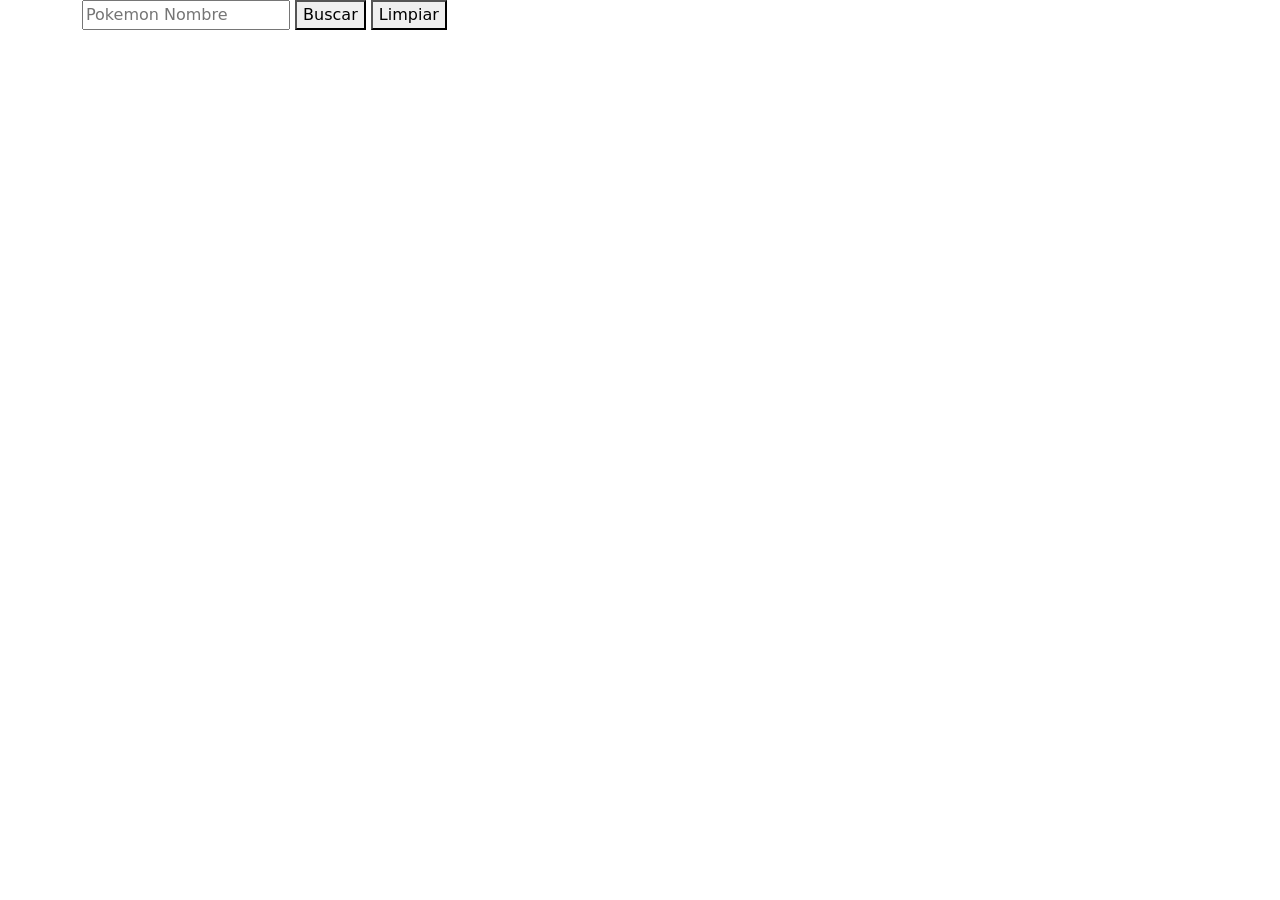
==== index.html @ 878ed3f7 "integracion de contenido separado en diferentes ramas" ====
<!doctype html>
<html lang="es">
  <head>
    <meta charset="UTF-8" />
    <meta name="viewport" content="width=device-width, initial-scale=1.0" />
    <title>Buscador Pokémon</title>
    <link
      href="https://cdn.jsdelivr.net/npm/bootstrap@5.3.3/dist/css/bootstrap.min.css"
      rel="stylesheet"
    />
  </head>
  <body>
    <div class="container">
      <input
        type="text"
        id="inputPokemon"
        name="busqueda-personaje"
        placeholder="Pokemon Nombre"
      />
      <button type="button" id="btnBuscar">Buscar</button>
      <button type="button" id="btnLimpiar">Limpiar</button>

      <!-- resultado de la búsqueda -->
      <section id="resultadoBusqueda"></section>

      <!-- lista por defecto -->
      <list-cards></list-cards>
    </div>

    <script type="module" src="./js/card.js"></script>
    <script type="module" src="./js/container-cards.js"></script>
    <script type="module" src="./js/Busqueda.js"></script>
  </body>
</html>
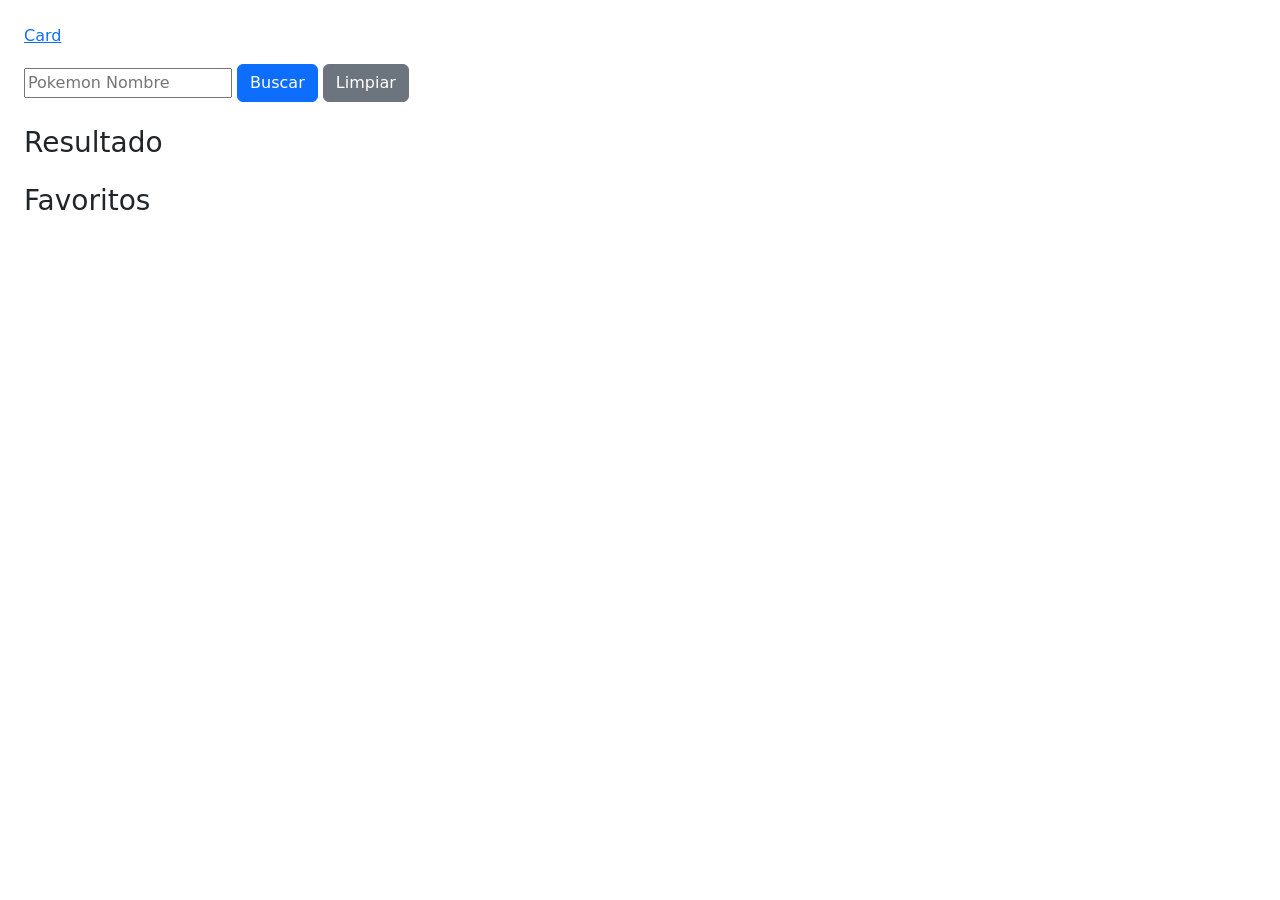
==== commit b9e15850: "Merge branch 'main' of https://github.com/yulianaquinterob/laboratorio-pokemon into CristhianB" ====
--- a/index.html
+++ b/index.html
@@ -1,34 +1,27 @@
-<!doctype html>
+<!DOCTYPE html>
 <html lang="es">
-  <head>
-    <meta charset="UTF-8" />
-    <meta name="viewport" content="width=device-width, initial-scale=1.0" />
-    <title>Buscador Pokémon</title>
-    <link
-      href="https://cdn.jsdelivr.net/npm/bootstrap@5.3.3/dist/css/bootstrap.min.css"
-      rel="stylesheet"
-    />
-  </head>
-  <body>
-    <div class="container">
-      <input
-        type="text"
-        id="inputPokemon"
-        name="busqueda-personaje"
-        placeholder="Pokemon Nombre"
-      />
-      <button type="button" id="btnBuscar">Buscar</button>
-      <button type="button" id="btnLimpiar">Limpiar</button>
+<head>
+    <meta charset="UTF-8">
+    <meta name="viewport" content="width=device-width, initial-scale=1.0">
+    <title>Laboratorio Pokémon</title>
+    <link href="https://cdn.jsdelivr.net/npm/bootstrap@5.3.3/dist/css/bootstrap.min.css" rel="stylesheet">
+</head>
+<body class="p-4">
+    <nav class="mb-3">
+        <a href="cards.html">Card</a>
+    </nav>
 
-      <!-- resultado de la búsqueda -->
-      <section id="resultadoBusqueda"></section>
+    <input type="text" id="inputPokemon" placeholder="Pokemon Nombre">
+    <button type="button" id="btnBuscar" class="btn btn-primary">Buscar</button>
+    <button type="button" id="btnLimpiar" class="btn btn-secondary">Limpiar</button>
 
-      <!-- lista por defecto -->
-      <list-cards></list-cards>
-    </div>
+    <h3 class="mt-4">Resultado</h3>
+    <div id="resultadoBusqueda"></div>
 
-    <script type="module" src="./js/card.js"></script>
-    <script type="module" src="./js/container-cards.js"></script>
-    <script type="module" src="./js/Busqueda.js"></script>
-  </body>
-</html>
+    <h3 class="mt-4">Favoritos</h3>
+    <div id="listaFavoritos" class="d-flex flex-wrap gap-3"></div>
+
+    <script type="module" src="js/Busqueda.js"></script>
+    <script type="module" src="js/acciones.js"></script>
+</body>
+</html>
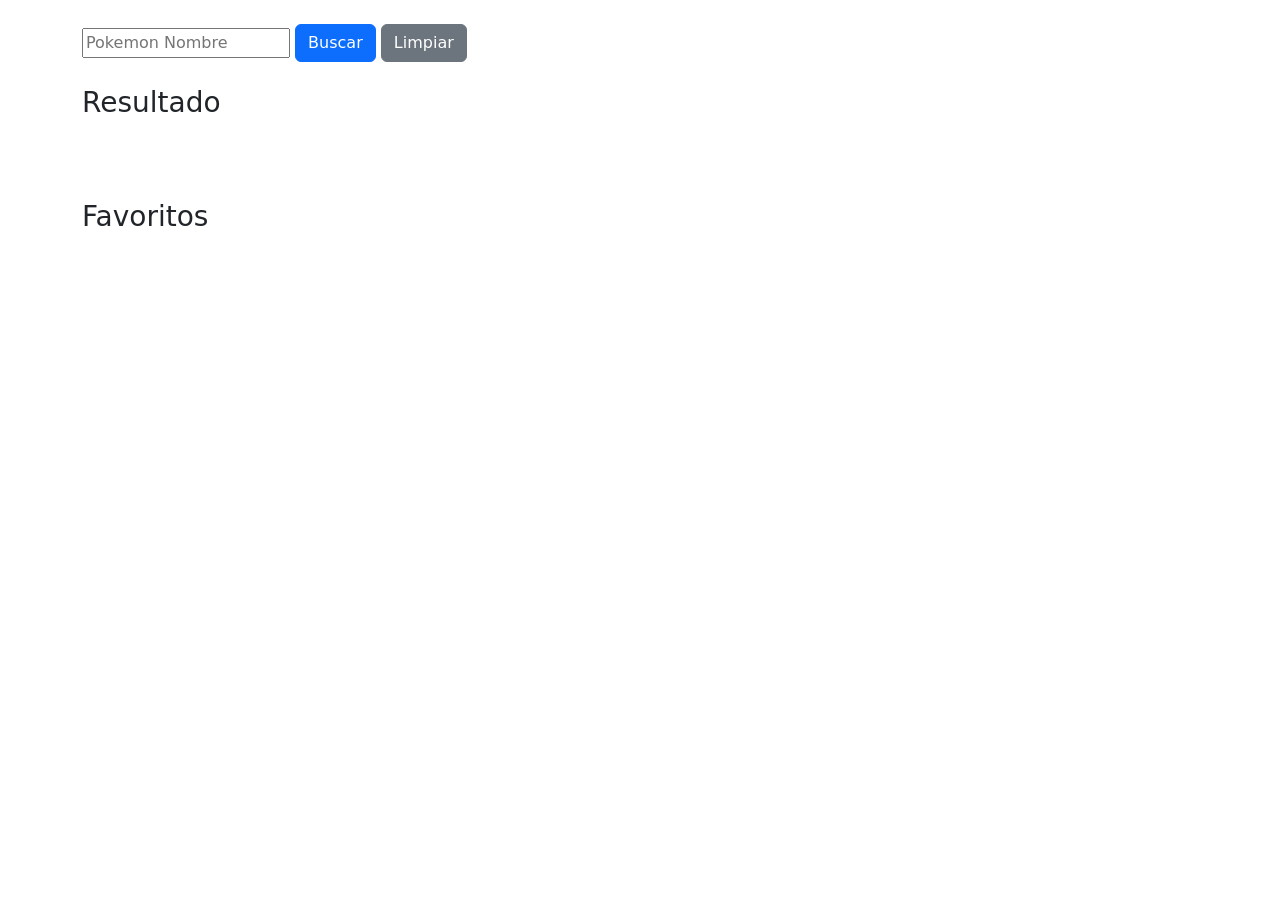
==== commit fe4e60d9: "Merge branch 'main' into feat/jessica" ====
--- a/index.html
+++ b/index.html
@@ -1,27 +1,37 @@
-<!DOCTYPE html>
+<!doctype html>
 <html lang="es">
-<head>
-    <meta charset="UTF-8">
-    <meta name="viewport" content="width=device-width, initial-scale=1.0">
+  <head>
+    <meta charset="UTF-8" />
+    <meta name="viewport" content="width=device-width, initial-scale=1.0" />
     <title>Laboratorio Pokémon</title>
-    <link href="https://cdn.jsdelivr.net/npm/bootstrap@5.3.3/dist/css/bootstrap.min.css" rel="stylesheet">
-</head>
-<body class="p-4">
-    <nav class="mb-3">
-        <a href="cards.html">Card</a>
-    </nav>
+    <link
+      href="https://cdn.jsdelivr.net/npm/bootstrap@5.3.3/dist/css/bootstrap.min.css"
+      rel="stylesheet"
+    />
+  </head>
+  <body class="p-4">
+    <div class="container">
 
-    <input type="text" id="inputPokemon" placeholder="Pokemon Nombre">
-    <button type="button" id="btnBuscar" class="btn btn-primary">Buscar</button>
-    <button type="button" id="btnLimpiar" class="btn btn-secondary">Limpiar</button>
+      <input type="text" id="inputPokemon" placeholder="Pokemon Nombre" />
+      <button type="button" id="btnBuscar" class="btn btn-primary">
+        Buscar
+      </button>
+      <button type="button" id="btnLimpiar" class="btn btn-secondary">
+        Limpiar
+      </button>
 
-    <h3 class="mt-4">Resultado</h3>
-    <div id="resultadoBusqueda"></div>
+      <h3 class="mt-4">Resultado</h3>
+      <div id="resultadoBusqueda"></div>
+      <list-cards></list-cards>
 
-    <h3 class="mt-4">Favoritos</h3>
-    <div id="listaFavoritos" class="d-flex flex-wrap gap-3"></div>
+      <h3 class="mt-4">Favoritos</h3>
+      <div id="listaFavoritos" class="d-flex flex-wrap gap-3"></div>
+    </div>
+
+    <script type="module" src="./js/card.js"></script>
+    <script type="module" src="./js/container-cards.js"></script>
 
     <script type="module" src="js/Busqueda.js"></script>
     <script type="module" src="js/acciones.js"></script>
-</body>
-</html>+  </body>
+</html>
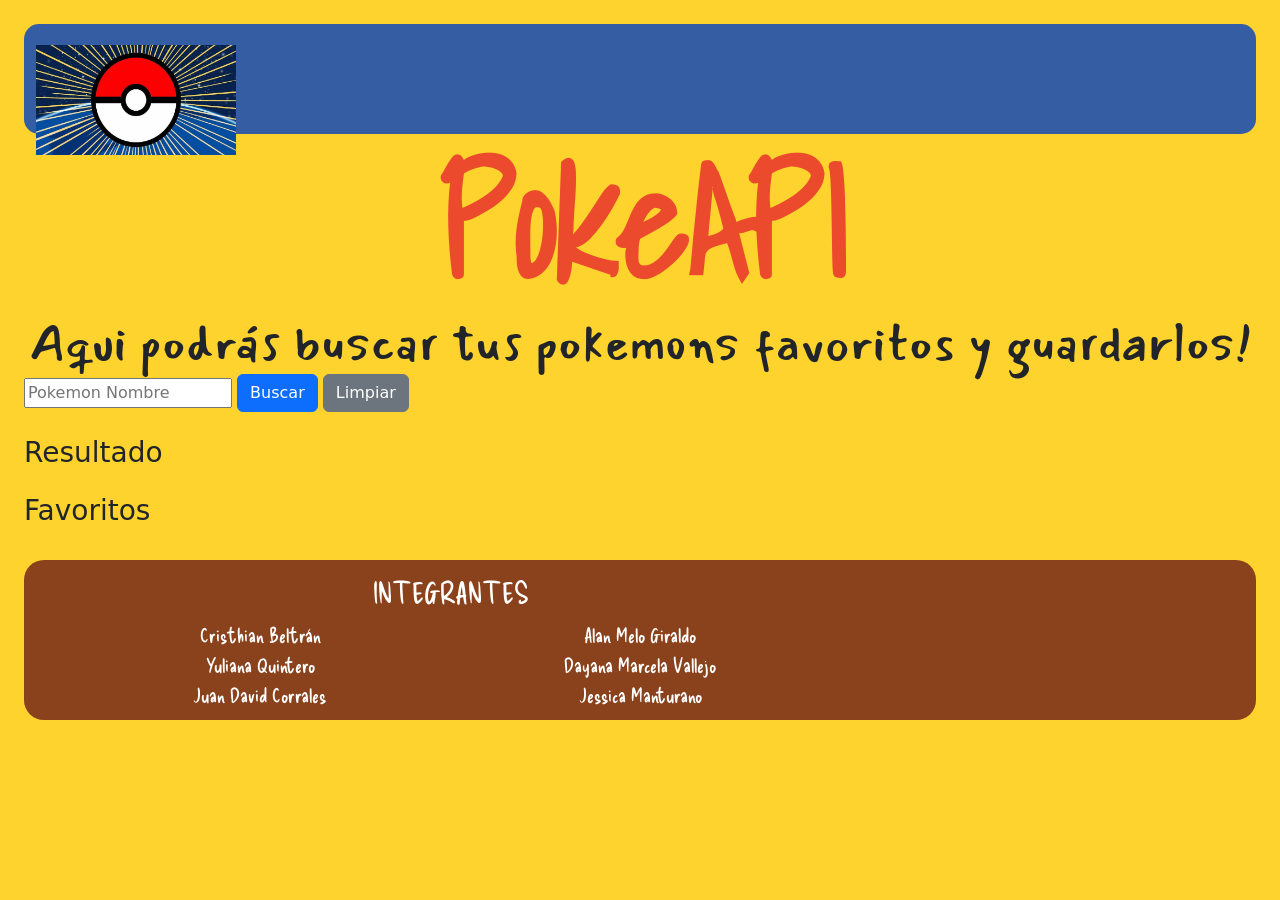
==== commit 004570d8: "index unificado" ====
--- a/index.html
+++ b/index.html
@@ -1,37 +1,70 @@
-<!doctype html>
+<!DOCTYPE html>
 <html lang="es">
-  <head>
-    <meta charset="UTF-8" />
-    <meta name="viewport" content="width=device-width, initial-scale=1.0" />
+<head>
+    <meta charset="UTF-8">
+    <meta name="viewport" content="width=device-width, initial-scale=1.0">
     <title>Laboratorio Pokémon</title>
+    <link href="https://cdn.jsdelivr.net/npm/bootstrap@5.3.3/dist/css/bootstrap.min.css" rel="stylesheet">
+    <link rel="preconnect" href="https://fonts.googleapis.com">
+    <link rel="preconnect" href="https://fonts.gstatic.com" crossorigin>
     <link
-      href="https://cdn.jsdelivr.net/npm/bootstrap@5.3.3/dist/css/bootstrap.min.css"
-      rel="stylesheet"
-    />
-  </head>
-  <body class="p-4">
-    <div class="container">
-
-      <input type="text" id="inputPokemon" placeholder="Pokemon Nombre" />
-      <button type="button" id="btnBuscar" class="btn btn-primary">
-        Buscar
-      </button>
-      <button type="button" id="btnLimpiar" class="btn btn-secondary">
-        Limpiar
-      </button>
-
-      <h3 class="mt-4">Resultado</h3>
-      <div id="resultadoBusqueda"></div>
-      <list-cards></list-cards>
-
-      <h3 class="mt-4">Favoritos</h3>
-      <div id="listaFavoritos" class="d-flex flex-wrap gap-3"></div>
+        href="https://fonts.googleapis.com/css2?family=Delicious+Handrawn&family=Mansalva&family=Shadows+Into+Light&display=swap"
+        rel="stylesheet">
+    <link rel="stylesheet" href="./css/cristhian.css">
+</head>
+<body class="p-4">
+        <nav class="navbar bg-1 fg-2" >
+        <div class="container-fluid" >
+            <a class="navbar-brand" href="#" class="text-center" >
+                <img src="./assets/pokemonLogo.jpg" alt="Logo" width="200" height="110"
+                    class="d-inline-block align-text-top" >
+            </a>
+        </div>
+    </nav>
+    <div id="div-titulo">
+        <h1 id="titulo" class="shadows-into-light-regular">PokeAPI</h1>
     </div>
 
-    <script type="module" src="./js/card.js"></script>
-    <script type="module" src="./js/container-cards.js"></script>
+    <h2 id="encabezado" class="mansalva-regular">Aqui podrás buscar tus pokemons favoritos y guardarlos!</h2>
+
+    <input type="text" id="inputPokemon" placeholder="Pokemon Nombre">
+    <button type="button" id="btnBuscar" class="btn btn-primary">Buscar</button>
+    <button type="button" id="btnLimpiar" class="btn btn-secondary">Limpiar</button>
+
+    <h3 class="mt-4">Resultado</h3>
+    <div id="resultadoBusqueda"></div>
+
+    <h3 class="mt-4">Favoritos</h3>
+    <div id="listaFavoritos" class="d-flex flex-wrap gap-3"></div>
+
+    <!-- //FOOTER// -->
+
+    <div id="footer" class="delicious-handrawn-regular">
+    <div class="container">
+        <div class="row align-items-center">
+
+        <!-- Texto -->
+        <div class="col-12 col-md-8">
+            <div id="titulo-footer" class="delicious-handrawn-regular text-center">INTEGRANTES</div>
+            <div class="row">
+            <div class="col-6">
+                <p class="integrantes">Cristhian Beltrán</p>
+                <p class="integrantes">Yuliana Quintero</p>
+                <p class="integrantes">Juan David Corrales</p>
+            </div>
+            <div class="col-6">
+                <p class="integrantes">Alan Melo Giraldo</p>
+                <p class="integrantes">Dayana Marcela Vallejo</p>
+                <p class="integrantes">Jessica Manturano</p>
+            </div>
+            </div>
+        </div>
+
+        </div>
+    </div>
+    </div>
 
     <script type="module" src="js/Busqueda.js"></script>
     <script type="module" src="js/acciones.js"></script>
-  </body>
-</html>
+</body>
+</html>
--- a/css/cristhian.css
+++ b/css/cristhian.css
@@ -0,0 +1,101 @@
+body {
+    background-color: #FED32E;
+}
+
+#titulo {
+    text-align: center;
+    font-size: 150px;
+    border-bottom: 0px;
+    margin: 0;
+}
+
+#encabezado {
+    text-align: center;
+    font-size: 50px;
+    margin: 0;
+}
+
+.delicious-handrawn-regular {
+    font-family: "Delicious Handrawn", cursive;
+    font-weight: 500;
+    font-style: normal;
+}
+
+.shadows-into-light-regular {
+    font-family: "Shadows Into Light", cursive;
+    font-weight: bold;
+    font-style:normal;
+    color: #EB4A2D;
+    -webkit-text-stroke-width: 0px;
+    -webkit-text-stroke-color: black;
+}
+
+.mansalva-regular {
+    font-family: "Mansalva", sans-serif;
+    font-weight: 400;
+    font-style: normal;
+}
+
+.navbar {
+    background-color: #355DA3;
+    height: 110px;
+    text-align: center;
+    border-radius: 15px;
+}
+
+.navbar-brand {
+    font-size: 50px;
+    color: black;
+}
+
+.container-fluid {
+    border-radius: 15px;
+}
+
+.d-inline-block {
+    margin-bottom: -15px;
+}
+
+.text-center {
+    margin-bottom: -15px;
+}
+
+.integrantes {
+    margin-top: 0px;
+    margin-bottom: 0px;
+}
+
+#titulo-nav {
+    text-align: center;
+}
+
+#footer {
+    background: #8A421C;
+    font-style: normal;
+    font-size: 20px;
+    padding: 10px;
+    border-radius: 20px;
+    margin-top: 25px;
+    color: white;
+    text-align: center;
+}
+
+#footer img {
+    max-height: 150px;
+    max-width: 100%;
+    height: auto;
+}
+
+#titulo-footer {
+    margin-bottom: 5px;
+    text-align: center;
+    font-size: 30px;
+}
+
+
+/*Mansalva
+
+Shadows Into Light
+
+Delicious Handrawn
+*/
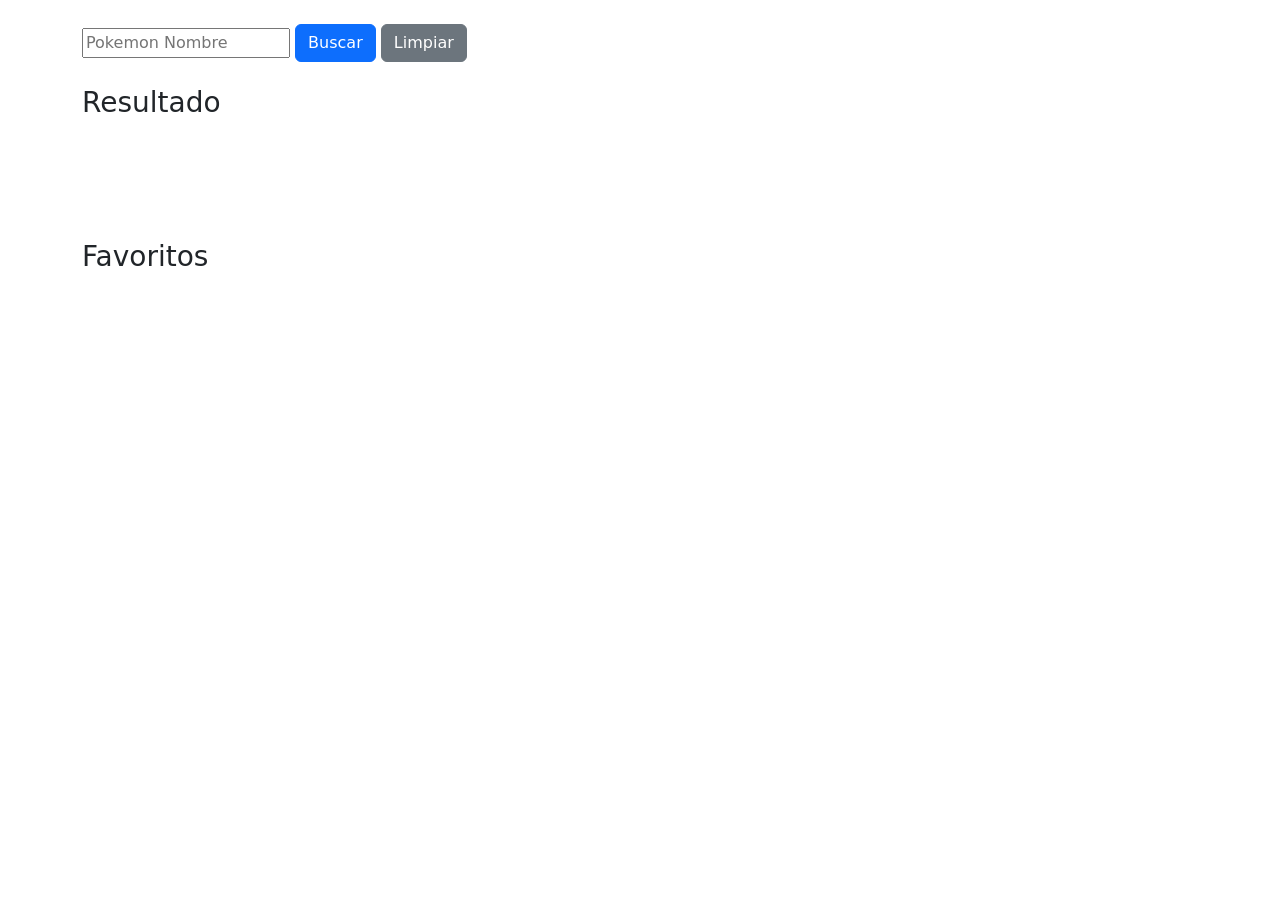
==== commit 59d60e2f: "mostrar la busqueda o la lista por defecto" ====
--- a/index.html
+++ b/index.html
@@ -1,70 +1,38 @@
-<!DOCTYPE html>
+<!doctype html>
 <html lang="es">
-<head>
-    <meta charset="UTF-8">
-    <meta name="viewport" content="width=device-width, initial-scale=1.0">
+  <head>
+    <meta charset="UTF-8" />
+    <meta name="viewport" content="width=device-width, initial-scale=1.0" />
     <title>Laboratorio Pokémon</title>
-    <link href="https://cdn.jsdelivr.net/npm/bootstrap@5.3.3/dist/css/bootstrap.min.css" rel="stylesheet">
-    <link rel="preconnect" href="https://fonts.googleapis.com">
-    <link rel="preconnect" href="https://fonts.gstatic.com" crossorigin>
     <link
-        href="https://fonts.googleapis.com/css2?family=Delicious+Handrawn&family=Mansalva&family=Shadows+Into+Light&display=swap"
-        rel="stylesheet">
-    <link rel="stylesheet" href="./css/cristhian.css">
-</head>
-<body class="p-4">
-        <nav class="navbar bg-1 fg-2" >
-        <div class="container-fluid" >
-            <a class="navbar-brand" href="#" class="text-center" >
-                <img src="./assets/pokemonLogo.jpg" alt="Logo" width="200" height="110"
-                    class="d-inline-block align-text-top" >
-            </a>
-        </div>
-    </nav>
-    <div id="div-titulo">
-        <h1 id="titulo" class="shadows-into-light-regular">PokeAPI</h1>
+      href="https://cdn.jsdelivr.net/npm/bootstrap@5.3.3/dist/css/bootstrap.min.css"
+      rel="stylesheet"
+    />
+  </head>
+  <body class="p-4">
+    <div class="container">
+      <form action="">
+        <input type="text" id="inputPokemon" placeholder="Pokemon Nombre" />
+        <button type="submit" id="btnBuscar" class="btn btn-primary">
+          Buscar
+        </button>
+        <button type="button" id="btnLimpiar" class="btn btn-secondary">
+          Limpiar
+        </button>
+      </form>
+
+      <h3 class="mt-4">Resultado</h3>
+      <div id="resultadoBusqueda" class="row justify-content-center my-4"></div>
+      <list-cards id="listaCompleta"></list-cards>
+
+      <h3 class="mt-4">Favoritos</h3>
+      <div id="listaFavoritos" class="d-flex flex-wrap gap-3"></div>
     </div>
 
-    <h2 id="encabezado" class="mansalva-regular">Aqui podrás buscar tus pokemons favoritos y guardarlos!</h2>
-
-    <input type="text" id="inputPokemon" placeholder="Pokemon Nombre">
-    <button type="button" id="btnBuscar" class="btn btn-primary">Buscar</button>
-    <button type="button" id="btnLimpiar" class="btn btn-secondary">Limpiar</button>
-
-    <h3 class="mt-4">Resultado</h3>
-    <div id="resultadoBusqueda"></div>
-
-    <h3 class="mt-4">Favoritos</h3>
-    <div id="listaFavoritos" class="d-flex flex-wrap gap-3"></div>
-
-    <!-- //FOOTER// -->
-
-    <div id="footer" class="delicious-handrawn-regular">
-    <div class="container">
-        <div class="row align-items-center">
-
-        <!-- Texto -->
-        <div class="col-12 col-md-8">
-            <div id="titulo-footer" class="delicious-handrawn-regular text-center">INTEGRANTES</div>
-            <div class="row">
-            <div class="col-6">
-                <p class="integrantes">Cristhian Beltrán</p>
-                <p class="integrantes">Yuliana Quintero</p>
-                <p class="integrantes">Juan David Corrales</p>
-            </div>
-            <div class="col-6">
-                <p class="integrantes">Alan Melo Giraldo</p>
-                <p class="integrantes">Dayana Marcela Vallejo</p>
-                <p class="integrantes">Jessica Manturano</p>
-            </div>
-            </div>
-        </div>
-
-        </div>
-    </div>
-    </div>
+    <script type="module" src="./js/card.js"></script>
+    <script type="module" src="./js/container-cards.js"></script>
 
     <script type="module" src="js/Busqueda.js"></script>
     <script type="module" src="js/acciones.js"></script>
-</body>
-</html>+  </body>
+</html>
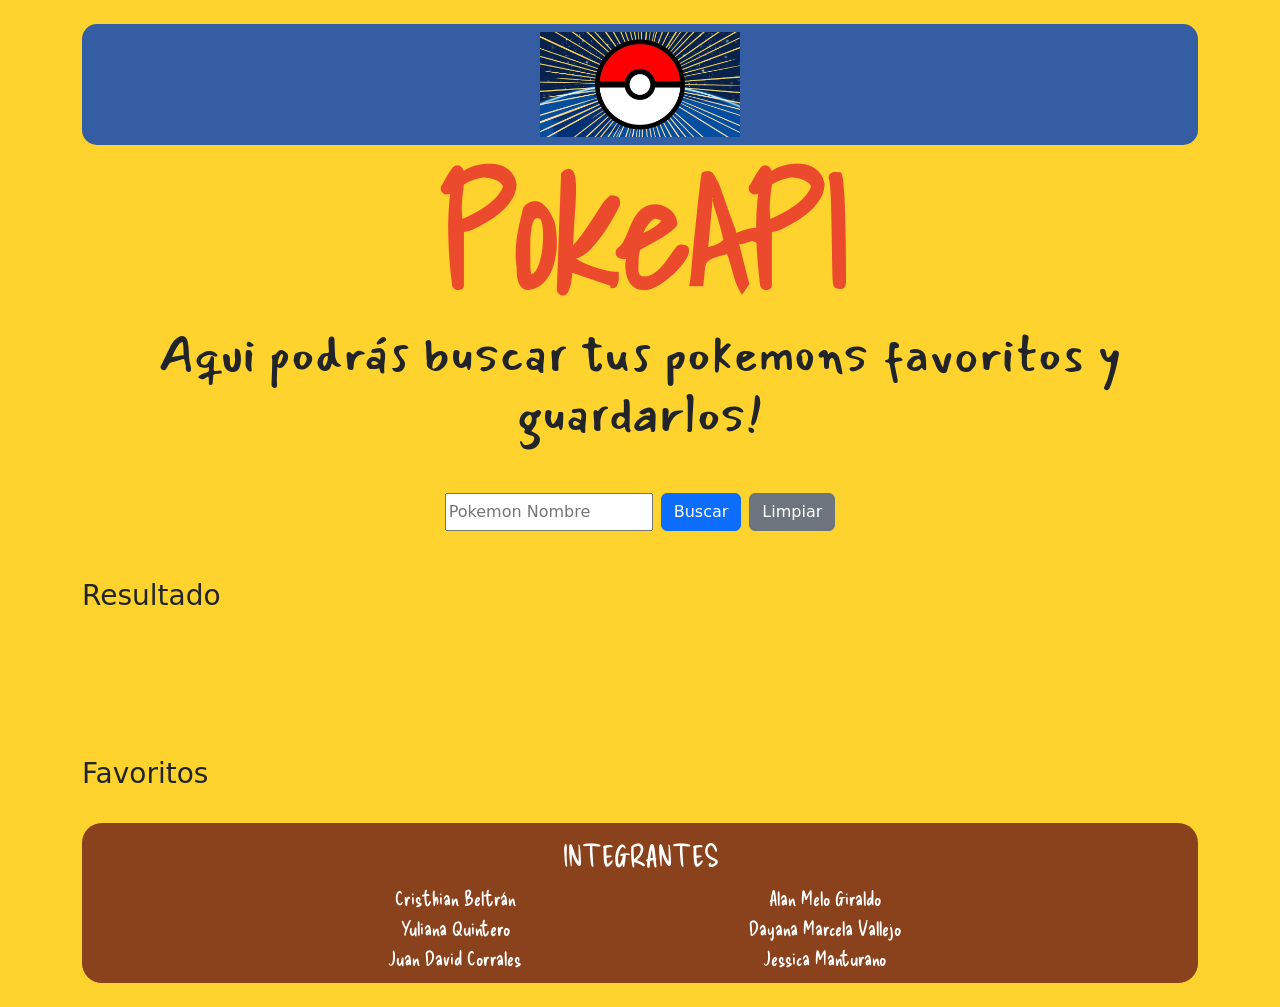
==== commit c91973eb: "mejoras de css y storage" ====
--- a/index.html
+++ b/index.html
@@ -8,10 +8,33 @@
       href="https://cdn.jsdelivr.net/npm/bootstrap@5.3.3/dist/css/bootstrap.min.css"
       rel="stylesheet"
     />
+    <link rel="preconnect" href="https://fonts.googleapis.com" />
+    <link rel="preconnect" href="https://fonts.gstatic.com" crossorigin />
+    <link
+      href="https://fonts.googleapis.com/css2?family=Delicious+Handrawn&family=Mansalva&family=Shadows+Into+Light&display=swap"
+      rel="stylesheet"
+    />
+    <link rel="stylesheet" href="./css/cristhian.css" />
   </head>
   <body class="p-4">
     <div class="container">
-      <form action="">
+      <nav class="navbar bg-1 fg-2 d-flex justify-content-center">
+            <img
+              src="./assets/pokemonLogo.jpg"
+              alt="Logo"
+              width="200"
+              height="auto"
+            />
+      </nav>
+      <div id="div-titulo">
+        <h1 id="titulo" class="shadows-into-light-regular">PokeAPI</h1>
+      </div>
+
+      <h2 id="encabezado" class="mansalva-regular">
+        Aqui podrás buscar tus pokemons favoritos y guardarlos!
+      </h2>
+
+      <form action="" class="d-flex justify-content-center gap-2 my-5">
         <input type="text" id="inputPokemon" placeholder="Pokemon Nombre" />
         <button type="submit" id="btnBuscar" class="btn btn-primary">
           Buscar
@@ -27,12 +50,41 @@
 
       <h3 class="mt-4">Favoritos</h3>
       <div id="listaFavoritos" class="d-flex flex-wrap gap-3"></div>
+
+      <!-- //FOOTER// -->
+      <div id="footer" class="delicious-handrawn-regular">
+        <div class="container">
+          <div class="d-flex justify-content-center">
+            <!-- Texto -->
+            <div class="col-12 col-md-8">
+              <div
+                id="titulo-footer"
+                class="delicious-handrawn-regular text-center"
+              >
+                INTEGRANTES
+              </div>
+              <div class="row">
+                <div class="col-6">
+                  <p class="integrantes">Cristhian Beltrán</p>
+                  <p class="integrantes">Yuliana Quintero</p>
+                  <p class="integrantes">Juan David Corrales</p>
+                </div>
+                <div class="col-6">
+                  <p class="integrantes">Alan Melo Giraldo</p>
+                  <p class="integrantes">Dayana Marcela Vallejo</p>
+                  <p class="integrantes">Jessica Manturano</p>
+                </div>
+              </div>
+            </div>
+          </div>
+        </div>
+      </div>
     </div>
+
+    <script type="module" src="js/Busqueda.js"></script>
+    <script type="module" src="js/acciones.js"></script>
 
     <script type="module" src="./js/card.js"></script>
     <script type="module" src="./js/container-cards.js"></script>
-
-    <script type="module" src="js/Busqueda.js"></script>
-    <script type="module" src="js/acciones.js"></script>
   </body>
 </html>
--- a/css/cristhian.css
+++ b/css/cristhian.css
@@ -0,0 +1,99 @@
+body {
+    background-color: #FED32E;
+}
+
+#titulo {
+    text-align: center;
+    font-size: 150px;
+    border-bottom: 0px;
+    margin: 0;
+}
+
+#encabezado {
+    text-align: center;
+    font-size: 50px;
+    margin: 0;
+}
+
+.delicious-handrawn-regular {
+    font-family: "Delicious Handrawn", cursive;
+    font-weight: 500;
+    font-style: normal;
+}
+
+.shadows-into-light-regular {
+    font-family: "Shadows Into Light", cursive;
+    font-weight: bold;
+    font-style:normal;
+    color: #EB4A2D;
+    -webkit-text-stroke-width: 0px;
+    -webkit-text-stroke-color: black;
+}
+
+.mansalva-regular {
+    font-family: "Mansalva", sans-serif;
+    font-weight: 400;
+    font-style: normal;
+}
+
+.navbar {
+    background-color: #355DA3;
+    border-radius: 15px;
+}
+
+.navbar-brand {
+    font-size: 50px;
+    color: black;
+}
+
+.container-fluid {
+    border-radius: 15px;
+}
+
+.d-inline-block {
+    margin-bottom: -15px;
+}
+
+.text-center {
+    margin-bottom: -15px;
+}
+
+.integrantes {
+    margin-top: 0px;
+    margin-bottom: 0px;
+}
+
+#titulo-nav {
+    text-align: center;
+}
+
+#footer {
+    background: #8A421C;
+    font-style: normal;
+    font-size: 20px;
+    padding: 10px;
+    border-radius: 20px;
+    margin-top: 25px;
+    color: white;
+    text-align: center;
+}
+
+#footer img {
+    max-height: 150px;
+    max-width: 100%;
+    height: auto;
+}
+
+#titulo-footer {
+    margin-bottom: 5px;
+    text-align: center;
+    font-size: 30px;
+}
+
+
+/*Mansalva
+
+Shadows Into Light
+
+Delicious Handrawn
+*/
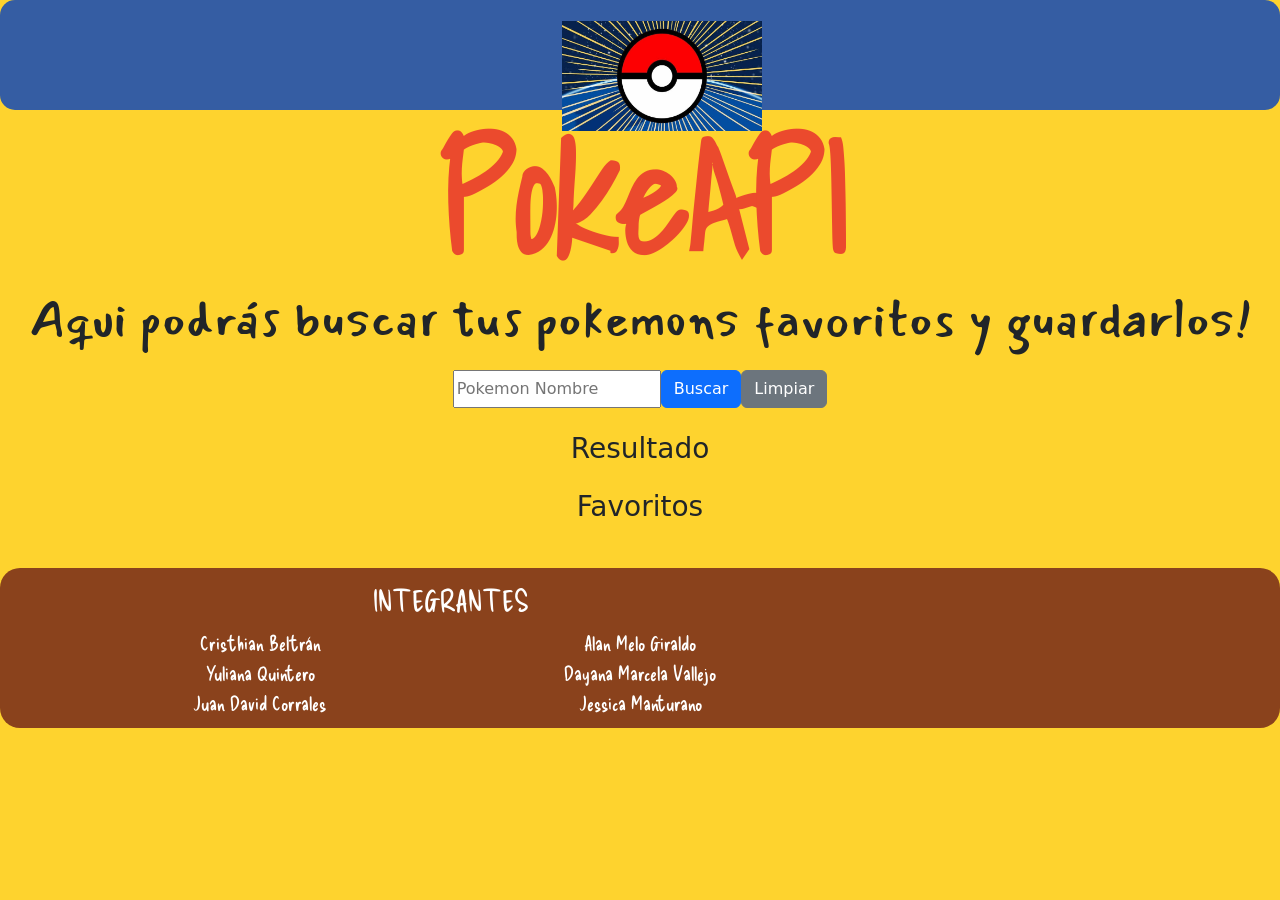
==== commit aeac8f0b: "mas estilos esitados" ====
--- a/index.html
+++ b/index.html
@@ -1,90 +1,86 @@
-<!doctype html>
+<!DOCTYPE html>
 <html lang="es">
-  <head>
-    <meta charset="UTF-8" />
-    <meta name="viewport" content="width=device-width, initial-scale=1.0" />
+
+<head>
+    <meta charset="UTF-8">
+    <meta name="viewport" content="width=device-width, initial-scale=1.0">
     <title>Laboratorio Pokémon</title>
+    <link href="https://cdn.jsdelivr.net/npm/bootstrap@5.3.3/dist/css/bootstrap.min.css" rel="stylesheet">
+    <link rel="preconnect" href="https://fonts.googleapis.com">
+    <link rel="preconnect" href="https://fonts.gstatic.com" crossorigin>
     <link
-      href="https://cdn.jsdelivr.net/npm/bootstrap@5.3.3/dist/css/bootstrap.min.css"
-      rel="stylesheet"
-    />
-    <link rel="preconnect" href="https://fonts.googleapis.com" />
-    <link rel="preconnect" href="https://fonts.gstatic.com" crossorigin />
-    <link
-      href="https://fonts.googleapis.com/css2?family=Delicious+Handrawn&family=Mansalva&family=Shadows+Into+Light&display=swap"
-      rel="stylesheet"
-    />
-    <link rel="stylesheet" href="./css/cristhian.css" />
-  </head>
-  <body class="p-4">
-    <div class="container">
-      <nav class="navbar bg-1 fg-2 d-flex justify-content-center">
-            <img
-              src="./assets/pokemonLogo.jpg"
-              alt="Logo"
-              width="200"
-              height="auto"
-            />
-      </nav>
-      <div id="div-titulo">
+        href="https://fonts.googleapis.com/css2?family=Delicious+Handrawn&family=Mansalva&family=Shadows+Into+Light&display=swap"
+        rel="stylesheet">
+    <link rel="stylesheet" href="./css/cristhian.css">
+</head>
+
+<body >
+
+    <!-- //NAV BAR// -->
+
+    <nav class="navbar bg-1 fg-2">
+        <div class="container-fluid">
+            <a class="navbar-brand" href="#" class="text-center">
+                <img src="./assets/pokemonLogo.jpg" alt="Logo" width="200" height="110"
+                    class="d-inline-block align-text-top">
+            </a>
+        </div>
+    </nav>
+
+    <!-- //TITULO// -->
+
+
+    <div id="div-titulo">
         <h1 id="titulo" class="shadows-into-light-regular">PokeAPI</h1>
-      </div>
+    </div>
 
-      <h2 id="encabezado" class="mansalva-regular">
-        Aqui podrás buscar tus pokemons favoritos y guardarlos!
-      </h2>
+    <!-- //ENCABEZADO// -->
 
-      <form action="" class="d-flex justify-content-center gap-2 my-5">
-        <input type="text" id="inputPokemon" placeholder="Pokemon Nombre" />
-        <button type="submit" id="btnBuscar" class="btn btn-primary">
-          Buscar
-        </button>
-        <button type="button" id="btnLimpiar" class="btn btn-secondary">
-          Limpiar
-        </button>
-      </form>
+    <h2 id="encabezado" class="mansalva-regular">Aqui podrás buscar tus pokemons favoritos y guardarlos!</h2>
 
-      <h3 class="mt-4">Resultado</h3>
-      <div id="resultadoBusqueda" class="row justify-content-center my-4"></div>
-      <list-cards id="listaCompleta"></list-cards>
+    <Div id="buscador">
+        <input type="text" id="inputPokemon" placeholder="Pokemon Nombre">
+        <button type="button" id="btnBuscar" class="btn btn-primary">Buscar</button>
+        <button type="button" id="btnLimpiar" class="btn btn-secondary">Limpiar</button>
+    </Div>
 
-      <h3 class="mt-4">Favoritos</h3>
-      <div id="listaFavoritos" class="d-flex flex-wrap gap-3"></div>
 
-      <!-- //FOOTER// -->
-      <div id="footer" class="delicious-handrawn-regular">
+    <h3 id="titulo-resultado" class="mt-4">Resultado</h3>
+    <div id="resultadoBusqueda"></div>
+    
+
+    <h3 id="titulo-favorito" class="mt-4">Favoritos</h3>
+    <div id="listaFavoritos" class="d-flex flex-wrap gap-3"></div>
+
+    <!-- //FOOTER// -->
+
+    <div id="footer" class="delicious-handrawn-regular">
         <div class="container">
-          <div class="d-flex justify-content-center">
-            <!-- Texto -->
-            <div class="col-12 col-md-8">
-              <div
-                id="titulo-footer"
-                class="delicious-handrawn-regular text-center"
-              >
-                INTEGRANTES
-              </div>
-              <div class="row">
-                <div class="col-6">
-                  <p class="integrantes">Cristhian Beltrán</p>
-                  <p class="integrantes">Yuliana Quintero</p>
-                  <p class="integrantes">Juan David Corrales</p>
+            <div class="row align-items-center">
+
+                <!-- Texto -->
+                <div class="col-12 col-md-8">
+                    <div id="titulo-footer" class="delicious-handrawn-regular text-center">INTEGRANTES</div>
+                    <div class="row">
+                        <div class="col-6">
+                            <p class="integrantes">Cristhian Beltrán</p>
+                            <p class="integrantes">Yuliana Quintero</p>
+                            <p class="integrantes">Juan David Corrales</p>
+                        </div>
+                        <div class="col-6">
+                            <p class="integrantes">Alan Melo Giraldo</p>
+                            <p class="integrantes">Dayana Marcela Vallejo</p>
+                            <p class="integrantes">Jessica Manturano</p>
+                        </div>
+                    </div>
                 </div>
-                <div class="col-6">
-                  <p class="integrantes">Alan Melo Giraldo</p>
-                  <p class="integrantes">Dayana Marcela Vallejo</p>
-                  <p class="integrantes">Jessica Manturano</p>
-                </div>
-              </div>
+
             </div>
-          </div>
         </div>
-      </div>
     </div>
 
     <script type="module" src="js/Busqueda.js"></script>
     <script type="module" src="js/acciones.js"></script>
+</body>
 
-    <script type="module" src="./js/card.js"></script>
-    <script type="module" src="./js/container-cards.js"></script>
-  </body>
-</html>
+</html>
--- a/css/cristhian.css
+++ b/css/cristhian.css
@@ -13,6 +13,7 @@
     text-align: center;
     font-size: 50px;
     margin: 0;
+    margin-bottom: 20px;
 }
 
 .delicious-handrawn-regular {
@@ -38,12 +39,19 @@
 
 .navbar {
     background-color: #355DA3;
+    height: 110px;
+    text-align: center;
     border-radius: 15px;
 }
+
+/*logo pokebola*/
 
 .navbar-brand {
     font-size: 50px;
     color: black;
+    justify-content: center;
+    margin-left: 550px;
+    margin-top: -150;
 }
 
 .container-fluid {
@@ -55,7 +63,7 @@
 }
 
 .text-center {
-    margin-bottom: -15px;
+    margin-bottom: 15px;
 }
 
 .integrantes {
@@ -90,6 +98,35 @@
     font-size: 30px;
 }
 
+#buscador {
+    display: flex;
+    justify-content: center;
+    margin: 0;
+    border-radius: 10px;
+}
+
+#resultado-busqueda {
+    display: flex;
+    justify-content: center;
+
+    margin-top: 100px;
+}
+
+#titulo-resultado {
+    display: flex;
+    justify-content: center;
+    margin: 0;
+
+}
+
+#titulo-favorito {
+    display: flex;
+    justify-content: center;
+    margin: 0;
+    margin-bottom: 20px;
+}
+
+
 
 /*Mansalva
 
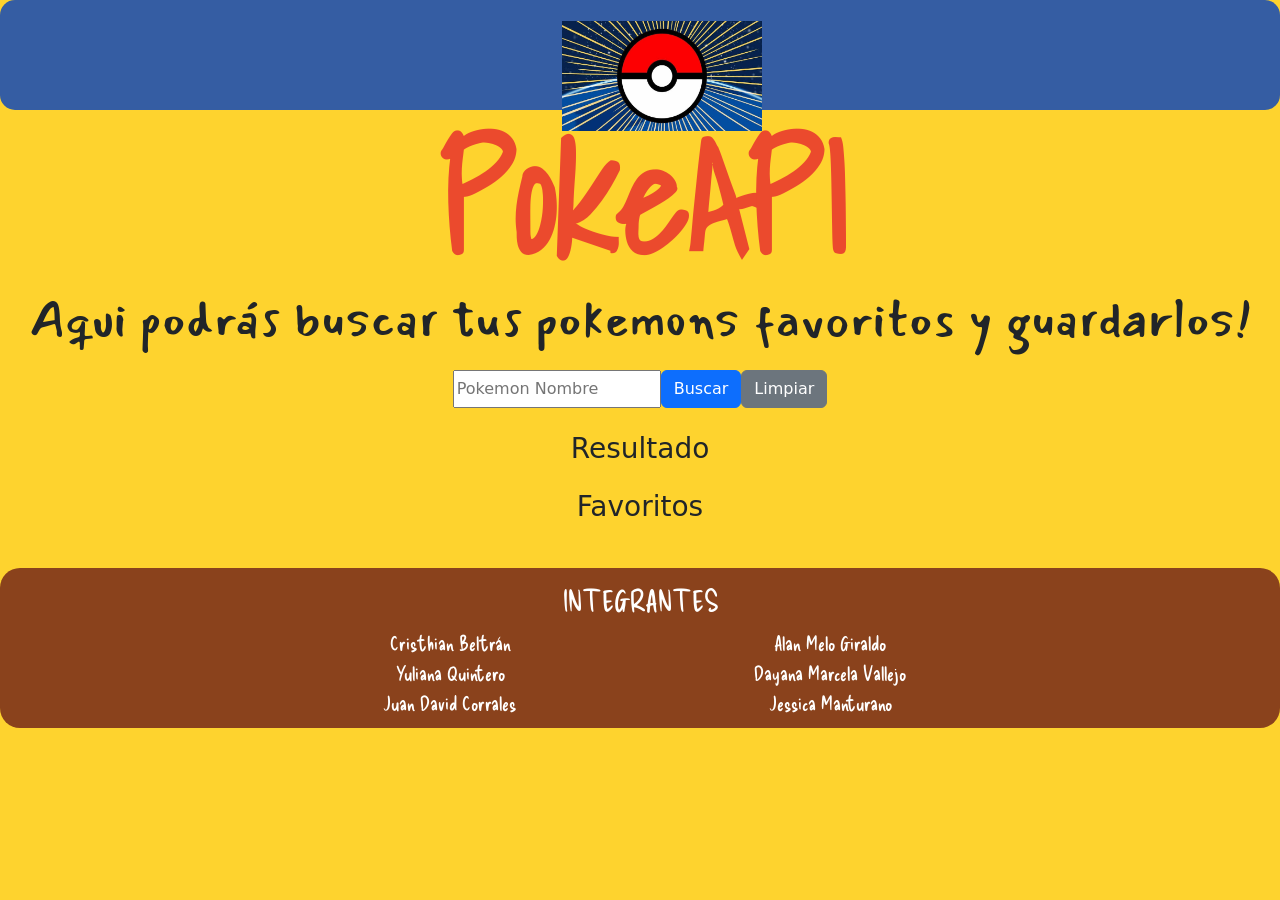
==== commit b3e8512f: "footer centrado" ====
--- a/index.html
+++ b/index.html
@@ -56,10 +56,10 @@
 
     <div id="footer" class="delicious-handrawn-regular">
         <div class="container">
-            <div class="row align-items-center">
+            <div class="row align-items-center justify-content-center">
 
                 <!-- Texto -->
-                <div class="col-12 col-md-8">
+                <div class="col-12 col-md-8 text center">
                     <div id="titulo-footer" class="delicious-handrawn-regular text-center">INTEGRANTES</div>
                     <div class="row">
                         <div class="col-6">
